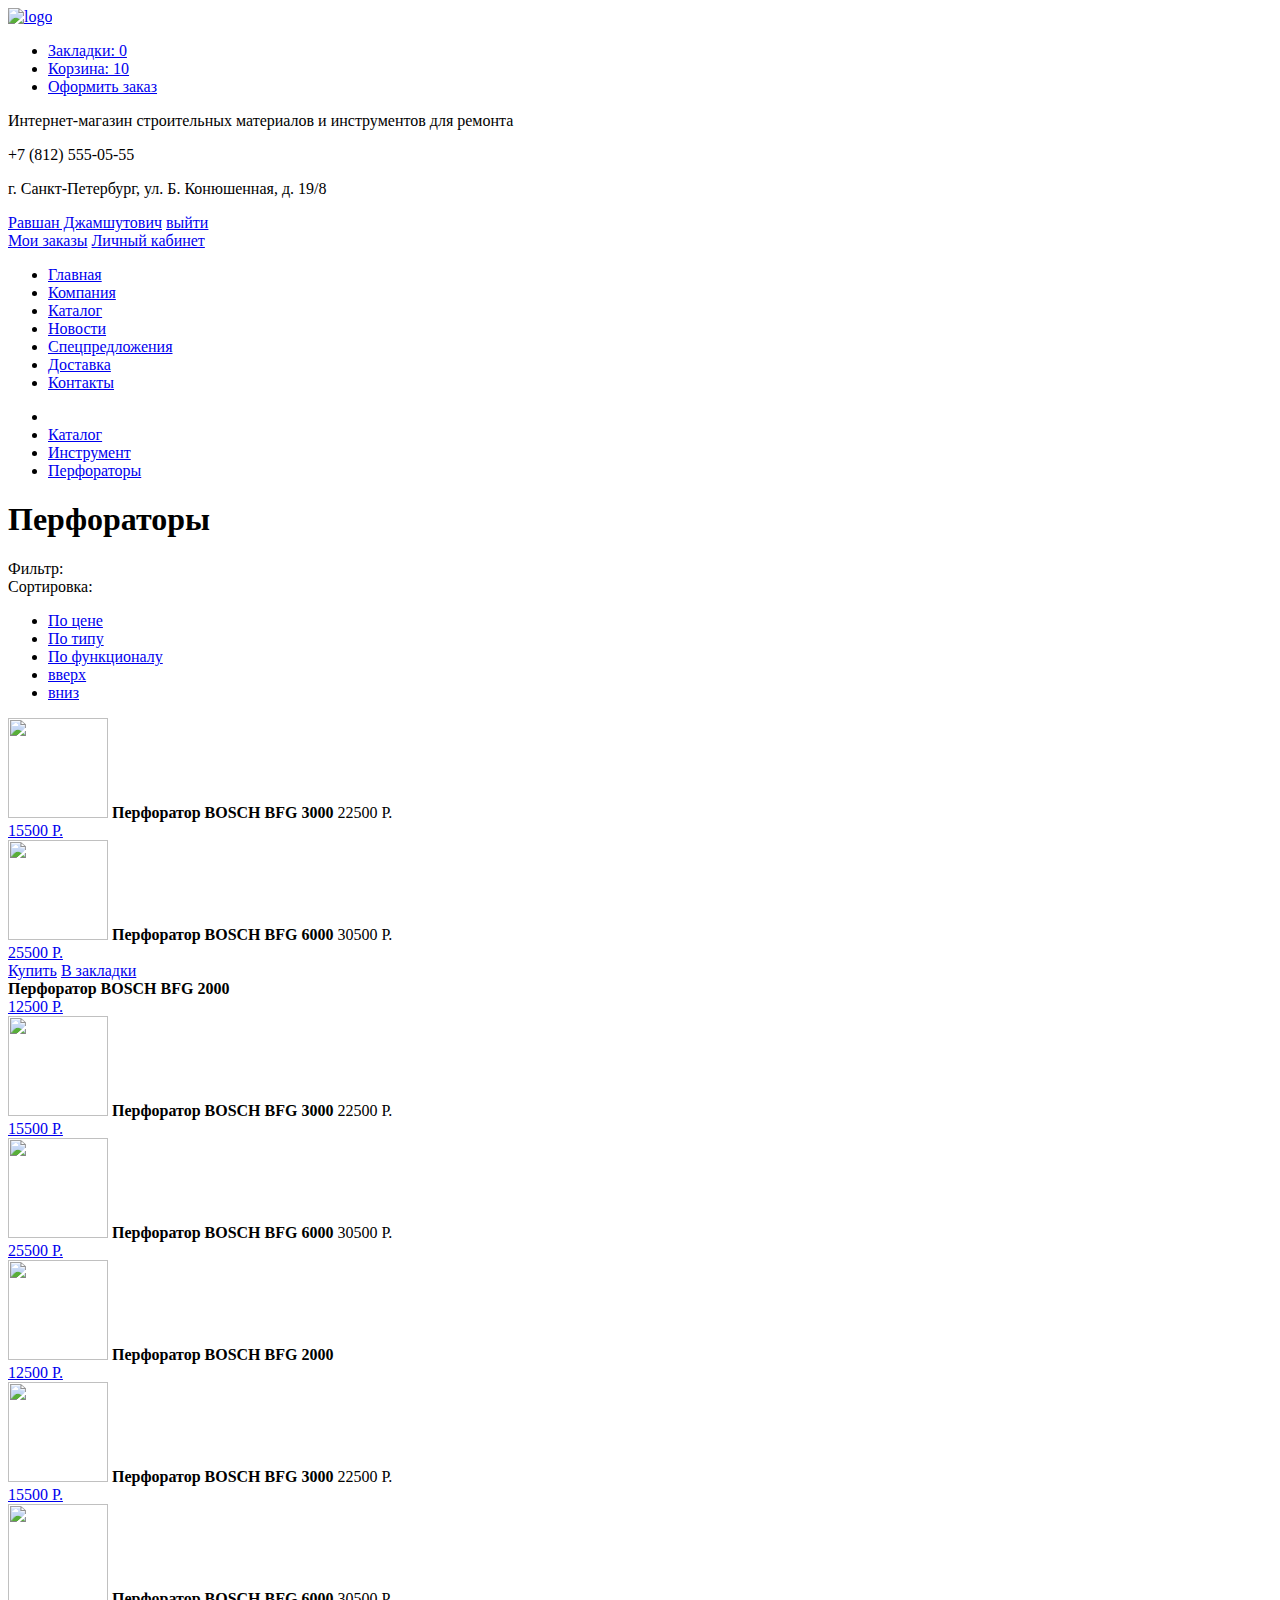
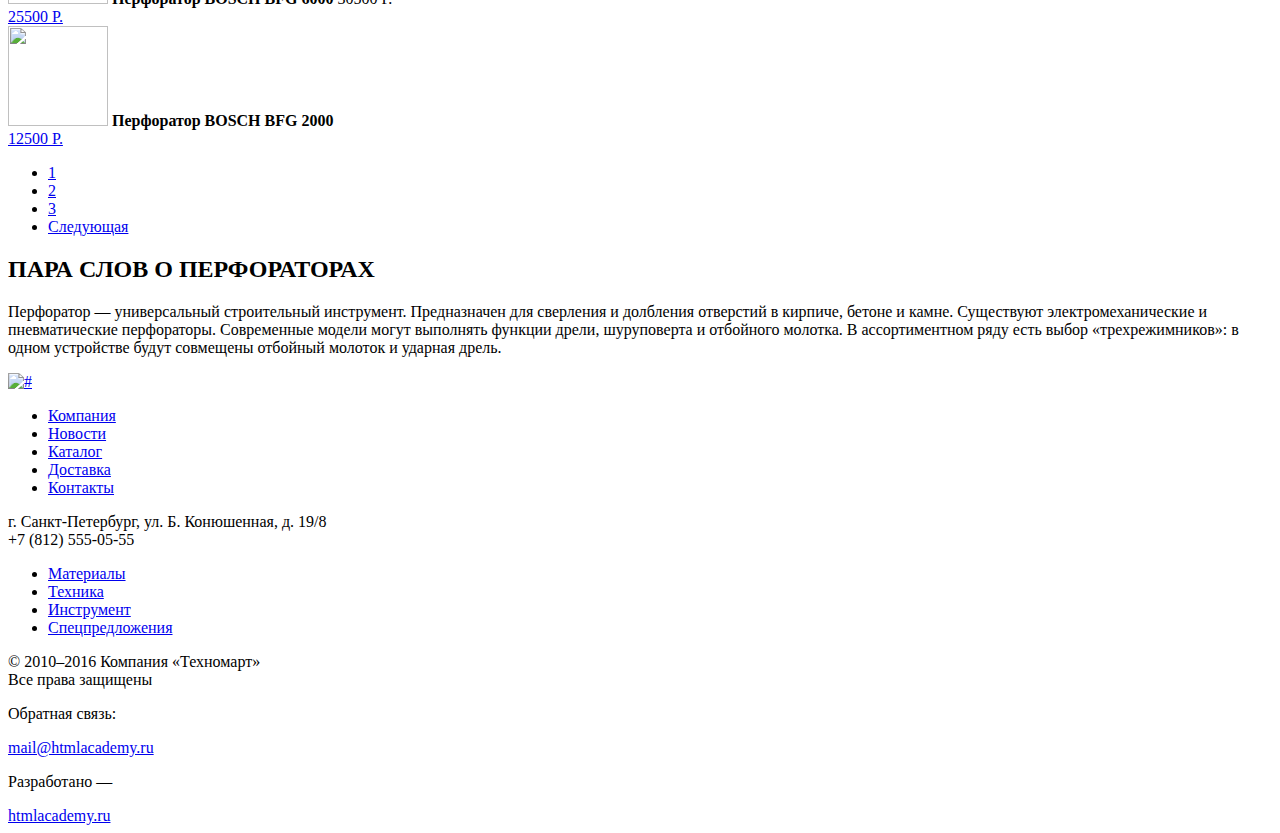
==== technomart-catalog.html @ ec2c6ac1 "разметка" ====
<!DOCTYPE html>
<html lang="ru">
<head>
	<meta charset="UTF-8">
	<title>technomart-catalog</title>
</head>
<body>
	
	<header class="main-header">
		<div class="container">
			
			<div class="header-top">
				<a class="logo" href="#"><img src="img/logo.png" alt="logo" width="100" height="100"></a>

				<div class="search-field"></div>

				<ul class="number-plate">
					<li>
						<a href="#">Закладки: 0</a>
					</li>
					<li>
						<a href="#">Корзина: 10</a>
					</li>
					<li>
						<a href="#">Оформить заказ</a>
					</li>
				</ul>
			</div>

		</div>

		<div class="header_shop-description">
			<p>
				Интернет-магазин
				строительных материалов
				и инструментов для ремонта
			</p>
		</div>

		<div class="header-contacts">
			<div>
				<p>+7 (812) 555-05-55</p>
			</div>
			<p>г. Санкт-Петербург, ул. Б. Конюшенная, д. 19/8</p>
		</div>

		<div class="active_user-block">
			<div>
				<a href="#">Равшан Джамшутович</a>
				<a href="#">выйти</a>
			</div>
			<a href="#">Мои заказы</a>
			<a href="#">Личный кабинет</a>
		</div>

		<nav class="main-navigation">
			<ul>
				<li>
					<a href="#">Главная</a>
				</li>
				<li>
					<a href="#">Компания</a>
				</li>
				<li>
					<a href="#">Каталог</a>
				</li>
				<li>
					<a href="#">Новости</a>
				</li>
				<li>
					<a href="#">Спецпредложения</a>
				</li>
				<li>
					<a href="#">Доставка</a>
				</li>
				<li>
					<a href="#">Контакты</a>
				</li>
			</ul>
		</nav>

	</header>

	<main class="container">
		
		<nav class="breadcrumbs">
			<ul>
				<li>
					<a href="#"></a>
				</li>
				<li>
					<a href="#">Каталог</a>
				</li>
				<li>
					<a href="#">Инструмент</a>
				</li>
				<li>
					<a href="#">Перфораторы</a>
				</li>
			</ul>
		</nav>

		<div class="catalog-title">
			<h1>Перфораторы</h1>
		</div>

		<aside class="catalog-filter">
			<div>
				<span>Фильтр:</span>
			</div>

			<form>
				<!-- тут будет форма -->
			</form>
		</aside>

		<section class="catalog-items">
			<div>
				<span>Сортировка:</span>
				<ul>
					<li>
						<a href="#">По цене</a>
					</li>
					<li>
						<a href="#">По типу</a>
					</li>
					<li>
						<a href="#">По функционалу</a>
					</li>
					<li>
						<a href="#">вверх</a>
					</li>
					<li>
						<a href="#">вниз</a>
					</li>
				</ul>
			</div>	

			<article class="item-card">
				<img src="#" width="100" height="100">
				<b>Перфоратор BOSCH BFG 3000</b>
				<span>22500 Р.</span>
				<div>
					<a href="#">15500 Р.</a>
				</div>
			</article>

			<article class="item-card">
				<img src="#" width="100" height="100">
				<b>Перфоратор BOSCH BFG 6000</b>
				<span>30500 Р.</span>
				<div>
					<a href="#">25500 Р.</a>
				</div>
			</article>

			<article class="item-card">
				<div class="hover_item-card">
					<a href="#">Купить</a>
					<a href="#">В закладки</a>
				</div>
				<b>Перфоратор BOSCH BFG 2000</b>
				<div>
					<a href="#">12500 Р.</a>
				</div>
			</article>

			<article class="item-card">
				<img src="#" width="100" height="100">
				<b>Перфоратор BOSCH BFG 3000</b>
				<span>22500 Р.</span>
				<div>
					<a href="#">15500 Р.</a>
				</div>
			</article>

			<article class="item-card">
				<img src="#" width="100" height="100">
				<b>Перфоратор BOSCH BFG 6000</b>
				<span>30500 Р.</span>
				<div>
					<a href="#">25500 Р.</a>
				</div>
			</article>

			<article class="item-card">
				<img src="#" width="100" height="100">
				<b>Перфоратор BOSCH BFG 2000</b>
				<div>
					<a href="#">12500 Р.</a>
				</div>
			</article>

			<article class="item-card">
				<img src="#" width="100" height="100">
				<b>Перфоратор BOSCH BFG 3000</b>
				<span>22500 Р.</span>
				<div>
					<a href="#">15500 Р.</a>
				</div>
			</article>

			<article class="item-card">
				<img src="#" width="100" height="100">
				<b>Перфоратор BOSCH BFG 6000</b>
				<span>30500 Р.</span>
				<div>
					<a href="#">25500 Р.</a>
				</div>
			</article>

			<article class="item-card">
				<img src="#" width="100" height="100">
				<b>Перфоратор BOSCH BFG 2000</b>
				<div>
					<a href="#">12500 Р.</a>
				</div>
			</article>
				
			<div class="page-list">
				<ul>
					<li>
						<a href="#">1</a>
					</li>
					<li>
						<a href="#">2</a>
					</li>
					<li>
						<a href="#">3</a>
					</li>
					<li>
						<a href="#">Следующая</a>
					</li>
				</ul>
			</div>

		</section>

		<div class="catalog-item_info">
			<h2>ПАРА СЛОВ О ПЕРФОРАТОРАХ</h2>
			<p>
				Перфоратор — универсальный строительный инструмент. Предназначен для сверления и долбления отверстий в кирпиче, бетоне и камне.
				Существуют электромеханические и пневматические перфораторы. Современные модели могут выполнять функции дрели, шуруповерта и отбойного молотка. В ассортиментном ряду есть выбор «трехрежимников»: в одном устройстве будут совмещены отбойный молоток и ударная дрель.
			</p>
		</div>

	</main>

	<footer class="main-footer">

		<div class="main-footer_top">

			<div class="main-footer_top1">

				<a class="footer-logo" href="#"><img src="#" alt="#" width="100" height="100"></a>

				<ul class="footer_first-nav">
					<li>
						<a href="#">Компания</a>
					</li>
					<li>
						<a href="#">Новости</a>
					</li>
					<li>
						<a href="#">Каталог</a>
					</li>
					<li>
						<a href="#">Доставка</a>
					</li>
					<li>
						<a href="#">Контакты</a>
					</li>
				</ul>

			</div>

			<div class="main-footer_top2">
				
				<p>
					г. Санкт-Петербург, ул. Б. Конюшенная, д. 19/8<br>
					+7 (812) 555-05-55
				</p>
					
				<ul class="footer_second-nav">
					<li>
						<a href="#">Материалы</a>
					</li>
					<li>
						<a href="#">Техника</a>
					</li>
					<li>
						<a href="#">Инструмент</a>
					</li>
					<li>
						<a href="#">Спецпредложения</a>
					</li>
				</ul>

			</div>
		
		</div>

		<div class="main-footer_bottom">

			<div class="footer-copyright">
				<p>
					© 2010–2016 Компания «Техномарт»<br>
					Все права защищены
				</p>
			</div>
			
			<div class="footer-social">
				<a class="social social-vk" href="#"></a>
				<a class="social social-fb" href="#"></a>
				<a class="social social-inst" href="#"></a>
			</div>

			<div class="footer-designed">
				<div>
					<p>Обратная связь:</p>
					<a href="#">mail@htmlacademy.ru</a>
				</div>
				<div>
					<p>Разработано —</p>
					<a href="#">htmlacademy.ru</a>
				</div>
			</div>

		</div>

	</footer>

</body>
</html>
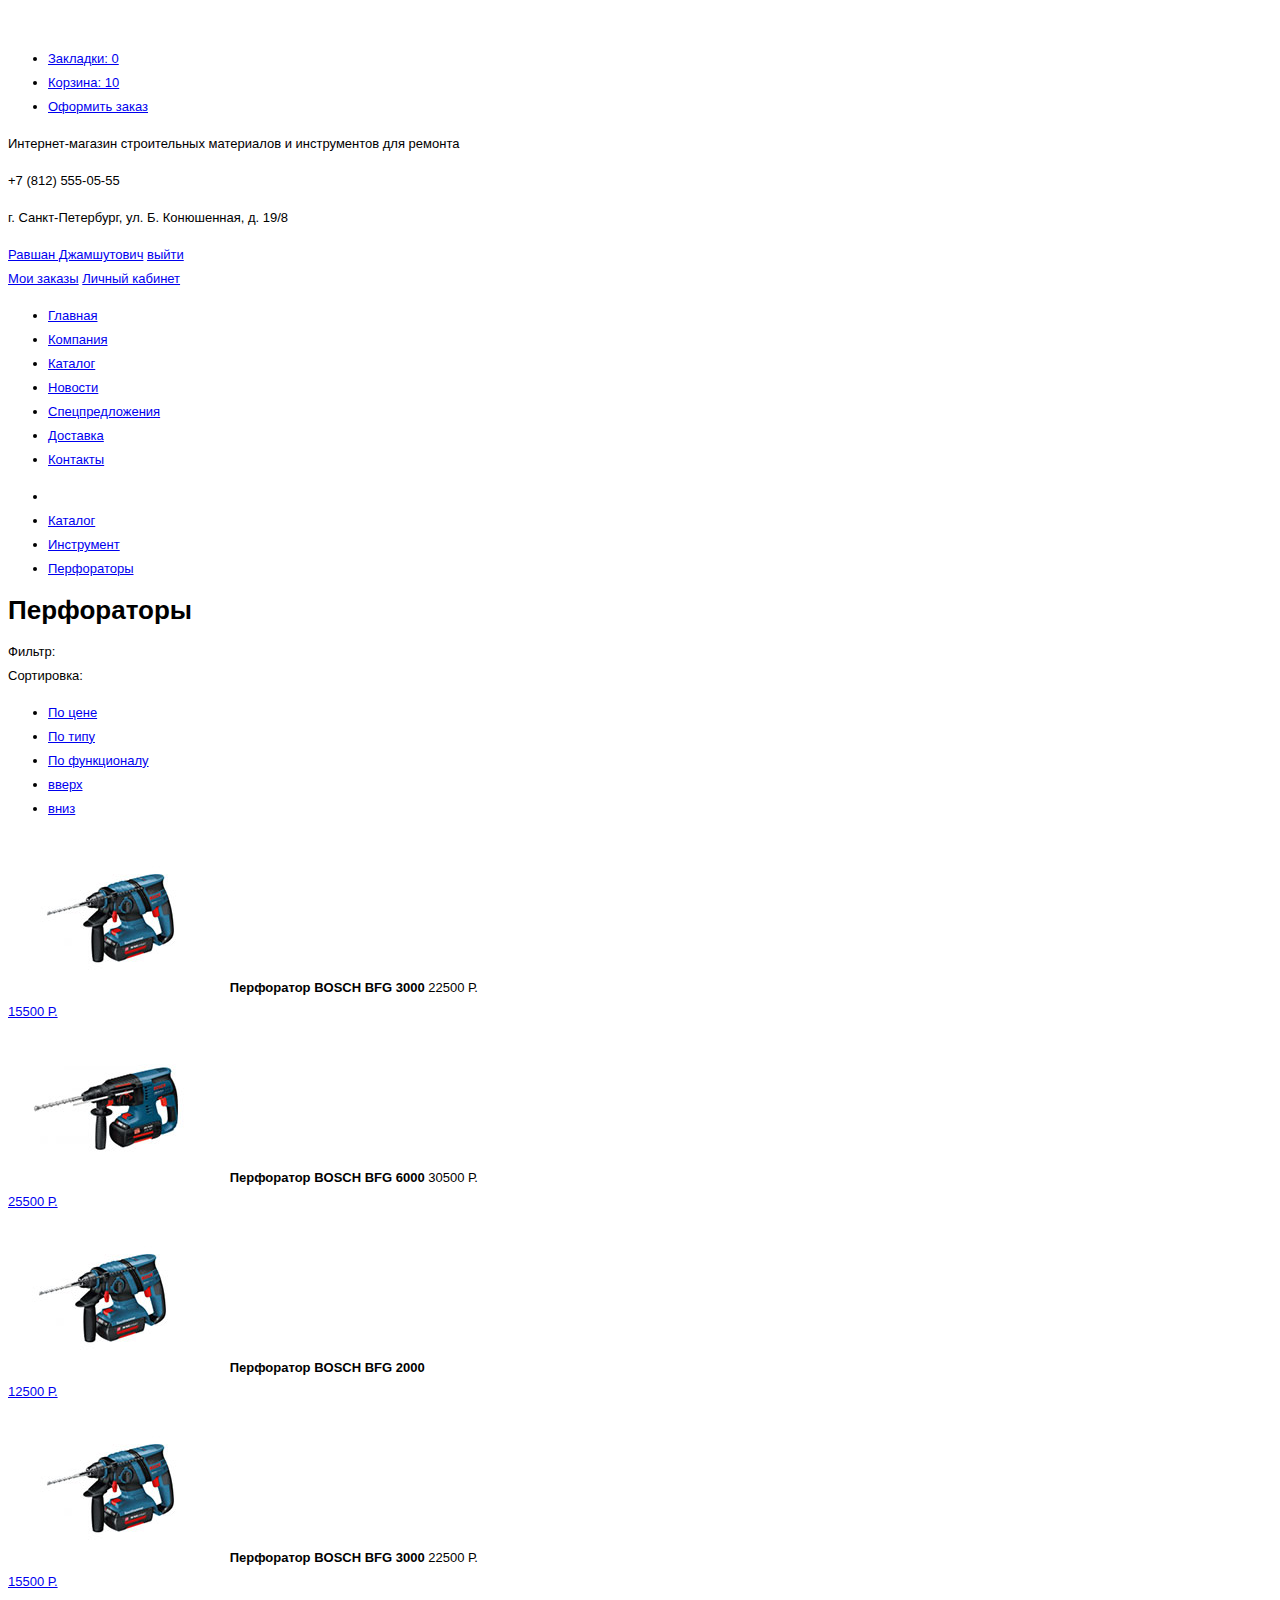
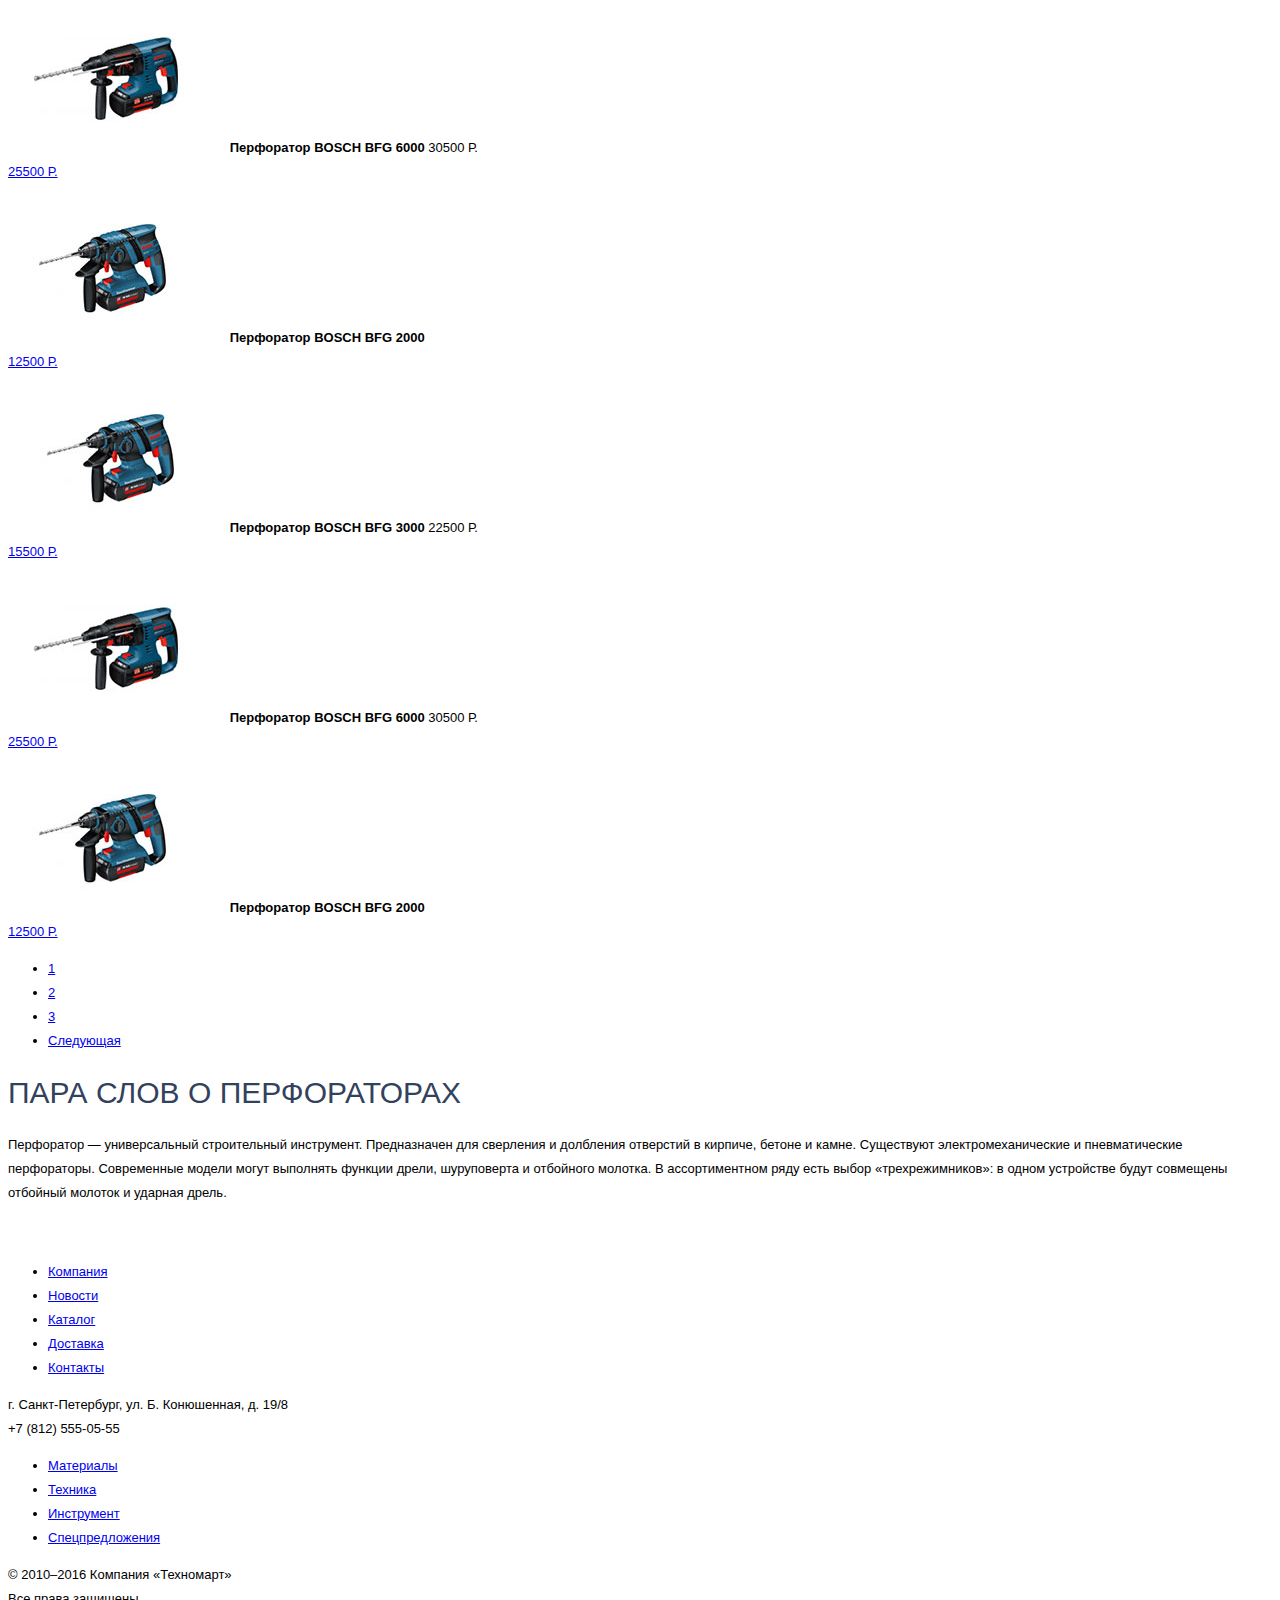
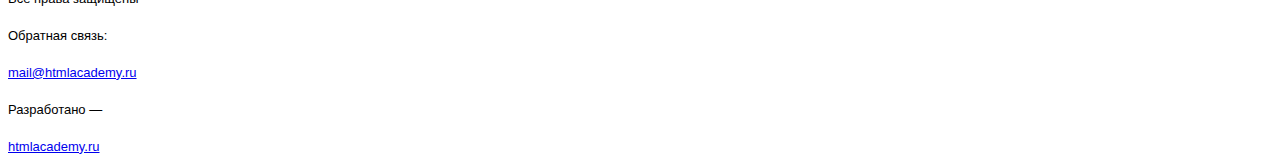
==== commit 67867b6a: "закончил с фотошопом" ====
--- a/technomart-catalog.html
+++ b/technomart-catalog.html
@@ -3,6 +3,7 @@
 <head>
 	<meta charset="UTF-8">
 	<title>technomart-catalog</title>
+	<link rel="stylesheet" type="text/css" href="css/style.css">
 </head>
 <body>
 	
@@ -10,7 +11,7 @@
 		<div class="container">
 			
 			<div class="header-top">
-				<a class="logo" href="#"><img src="img/logo.png" alt="logo" width="100" height="100"></a>
+				<a class="logo" href="#"><img src="img/logo.png" alt="logo" width="110" height="18"></a>
 
 				<div class="search-field"></div>
 
@@ -137,7 +138,7 @@
 			</div>	
 
 			<article class="item-card">
-				<img src="#" width="100" height="100">
+				<img src="img/img2.jpg" width="218" height="158">
 				<b>Перфоратор BOSCH BFG 3000</b>
 				<span>22500 Р.</span>
 				<div>
@@ -146,7 +147,7 @@
 			</article>
 
 			<article class="item-card">
-				<img src="#" width="100" height="100">
+				<img src="img/img3.jpg" width="218" height="158">
 				<b>Перфоратор BOSCH BFG 6000</b>
 				<span>30500 Р.</span>
 				<div>
@@ -155,10 +156,13 @@
 			</article>
 
 			<article class="item-card">
-				<div class="hover_item-card">
-					<a href="#">Купить</a>
-					<a href="#">В закладки</a>
-				</div>
+			<!-- 
+			<div class="hover_item-card">
+				<a href="#">Купить</a>
+				<a href="#">В закладки</a>
+			</div> 
+			-->
+				<img src="img/img4.jpg" width="218" height="158">
 				<b>Перфоратор BOSCH BFG 2000</b>
 				<div>
 					<a href="#">12500 Р.</a>
@@ -166,7 +170,7 @@
 			</article>
 
 			<article class="item-card">
-				<img src="#" width="100" height="100">
+				<img src="img/img2.jpg" width="218" height="158">
 				<b>Перфоратор BOSCH BFG 3000</b>
 				<span>22500 Р.</span>
 				<div>
@@ -175,7 +179,7 @@
 			</article>
 
 			<article class="item-card">
-				<img src="#" width="100" height="100">
+				<img src="img/img3.jpg" width="218" height="158">
 				<b>Перфоратор BOSCH BFG 6000</b>
 				<span>30500 Р.</span>
 				<div>
@@ -184,7 +188,7 @@
 			</article>
 
 			<article class="item-card">
-				<img src="#" width="100" height="100">
+				<img src="img/img4.jpg" width="218" height="158">
 				<b>Перфоратор BOSCH BFG 2000</b>
 				<div>
 					<a href="#">12500 Р.</a>
@@ -192,7 +196,7 @@
 			</article>
 
 			<article class="item-card">
-				<img src="#" width="100" height="100">
+				<img src="img/img2.jpg" width="218" height="158">
 				<b>Перфоратор BOSCH BFG 3000</b>
 				<span>22500 Р.</span>
 				<div>
@@ -201,7 +205,7 @@
 			</article>
 
 			<article class="item-card">
-				<img src="#" width="100" height="100">
+				<img src="img/img3.jpg" width="218" height="158">
 				<b>Перфоратор BOSCH BFG 6000</b>
 				<span>30500 Р.</span>
 				<div>
@@ -210,7 +214,7 @@
 			</article>
 
 			<article class="item-card">
-				<img src="#" width="100" height="100">
+				<img src="img/img4.jpg" width="218" height="158">
 				<b>Перфоратор BOSCH BFG 2000</b>
 				<div>
 					<a href="#">12500 Р.</a>
@@ -252,7 +256,7 @@
 
 			<div class="main-footer_top1">
 
-				<a class="footer-logo" href="#"><img src="#" alt="#" width="100" height="100"></a>
+				<a class="footer-logo" href="#"><img src="img/logo.png" alt="#" width="138" height="21"></a>
 
 				<ul class="footer_first-nav">
 					<li>
--- a/css/style.css
+++ b/css/style.css
@@ -0,0 +1,19 @@
+body {
+	font-size: 13px;
+	line-height: 24px;
+	color: #000000;
+	font-weight: normal;
+	font-family: 'Cuprum' , 'Arial' , Sans-serif;
+}
+h2 {
+	font-size: 30px;
+	line-height: 30px;
+	color: #32425c;
+	font-weight: normal;
+}
+h3 {
+	font-size: 36px;
+	line-height: 24px;
+	color: #32425c;
+	font-weight: normal;
+}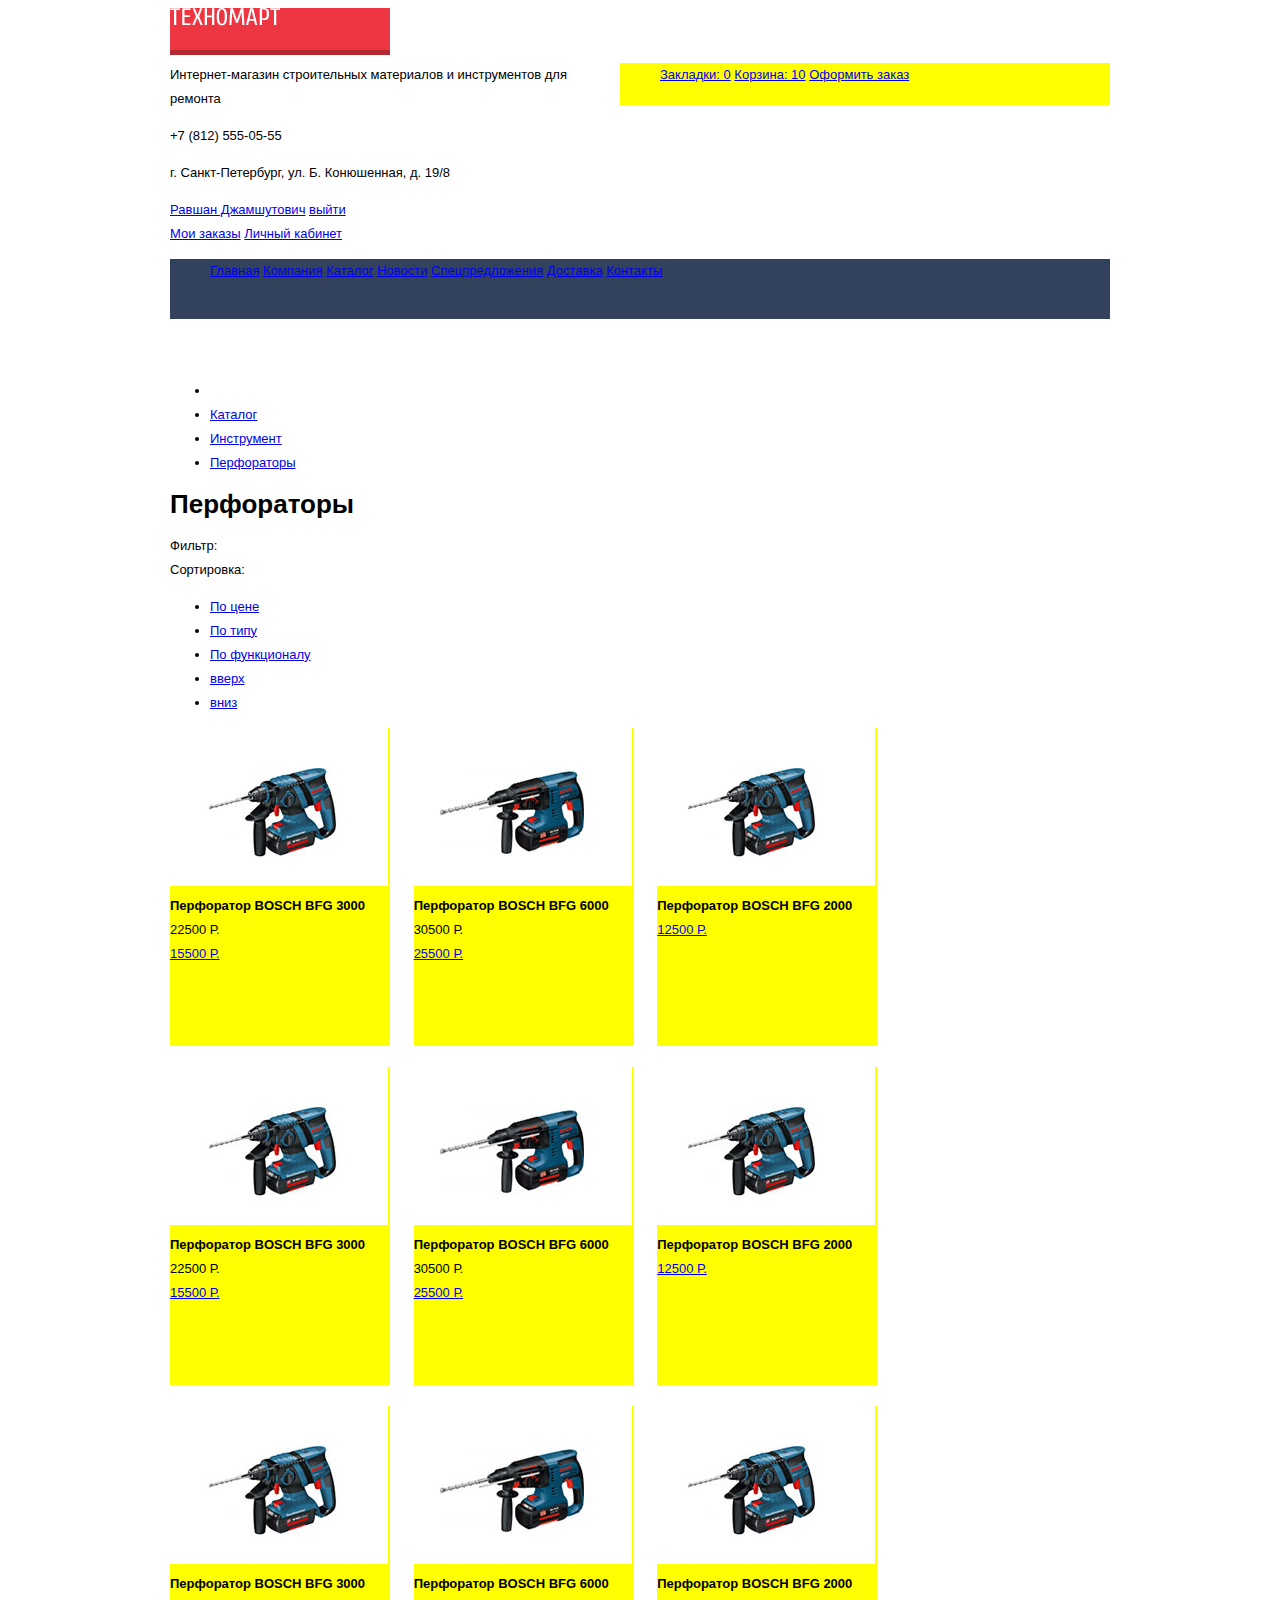
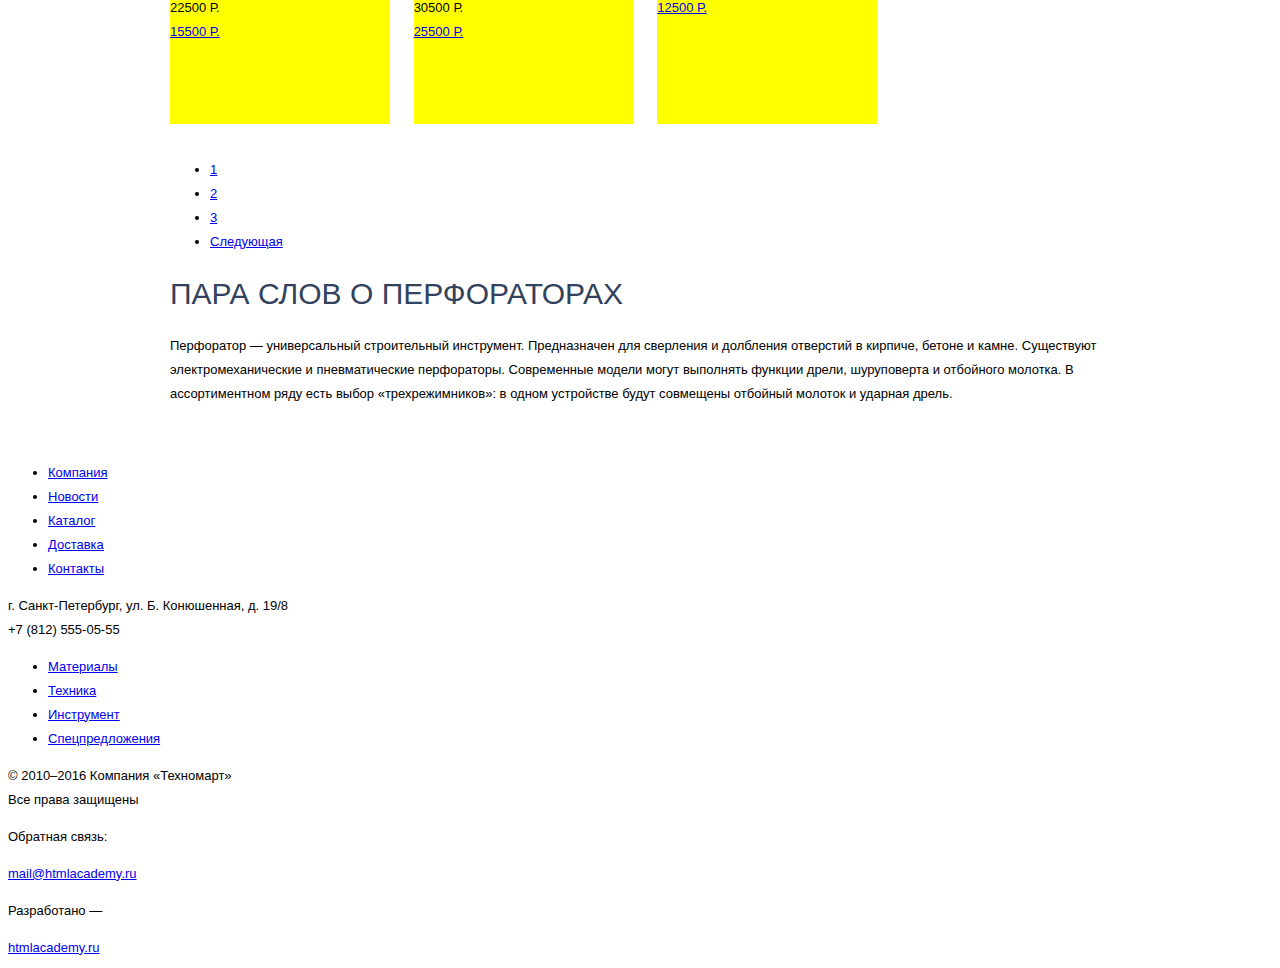
==== commit eecab47c: "делаю сетку" ====
--- a/technomart-catalog.html
+++ b/technomart-catalog.html
@@ -8,7 +8,7 @@
 <body>
 	
 	<header class="main-header">
-		<div class="container">
+	<div class="container">
 			
 			<div class="header-top">
 				<a class="logo" href="#"><img src="img/logo.png" alt="logo" width="110" height="18"></a>
@@ -27,8 +27,6 @@
 					</li>
 				</ul>
 			</div>
-
-		</div>
 
 		<div class="header_shop-description">
 			<p>
@@ -80,6 +78,7 @@
 			</ul>
 		</nav>
 
+	</div>
 	</header>
 
 	<main class="container">
--- a/css/style.css
+++ b/css/style.css
@@ -16,4 +16,158 @@
 	line-height: 24px;
 	color: #32425c;
 	font-weight: normal;
-}+}
+.clearfix:after {
+    content: "";
+    display: table;
+    clear: both;
+}
+.container {
+	width: 940px;
+	margin: 0 auto;
+	padding: 0 10px;
+}
+.blue {
+	background: #293449;
+}
+.header-top {
+	min-height: 42px;
+}
+.logo {
+	display: block;
+	height: 42px;
+	width: 220px;
+	float: left;
+	
+	background: #ee3643;
+	border-bottom: 5px solid #b52933;
+}
+.search-field {
+	width: 270px;
+	height: 42px;
+	
+	float: left;
+
+	background: white;
+}
+.number-plate {
+	width: 450px;
+	height: 42px;
+	float: right;
+	
+	background: yellow;
+}
+.number-plate ul {
+	font-size: 0;
+
+	list-style: none;
+}
+.number-plate li {
+	display: inline-block;
+
+	font-size: 13px;
+}
+.grey {
+	background: #f1f5f7;
+}
+.header-middle {
+	min-height: 72px;
+	padding-top: 46px;
+	margin-bottom: 40px;
+}
+.header-colomn {
+	width: 300px;
+	margin-right: 20px;
+	float: left;
+	min-height: 72px;
+
+	background: pink;
+}
+.header-colomn.user-block {
+	margin-right: 0;
+}
+.main-navigation {
+	height: 60px;
+	margin-bottom: 60px;
+
+	background: #32425c;
+}
+.main-navigation ul {
+	list-style: none;
+}
+.main-navigation li {
+	display: inline-block;
+}
+.info-panel {
+	min-height: 409px;
+	margin-top: 59px;
+	margin-bottom: 55px;
+	
+	font-size: 0;
+
+	background: pink;
+}
+.info-block {
+	width: 300px;
+	height: 123px;
+	display: inline-block;
+	margin-bottom: 20px;
+	margin-left: 20px;
+
+	font-size: 13px;
+
+	background: #f6b22d;
+}
+.info-block:first-child {
+	margin-left: 0;
+}
+.info-block:last-child {
+	margin-bottom: 0;
+}
+.slider {
+	width: 620px;
+	height: 266px;
+	float: left;
+
+	font-size: 13px;
+
+	background: #d3c2b1;
+}
+.popular-items {
+	font-size: 0;
+
+	background: pink;
+}
+.content-title {
+	margin-bottom: 20px;
+	/* разобраться с заголовками */
+
+	font-size: 13px;
+
+	background: #f7f3ec;
+}
+.content-title a {
+	float: right;
+	width: 220px;
+	height: 38px;
+
+	background: red;
+}
+.item-card {
+	height: 318px;
+	width: 220px;
+	display: inline-block;
+	margin-right: 20px;
+	margin-bottom: 21px;
+
+	font-size: 13px;
+
+	background: yellow;
+
+	vertical-align: top;
+}
+.item-card:last-child {
+	margin-right: 0;
+}
+
+
